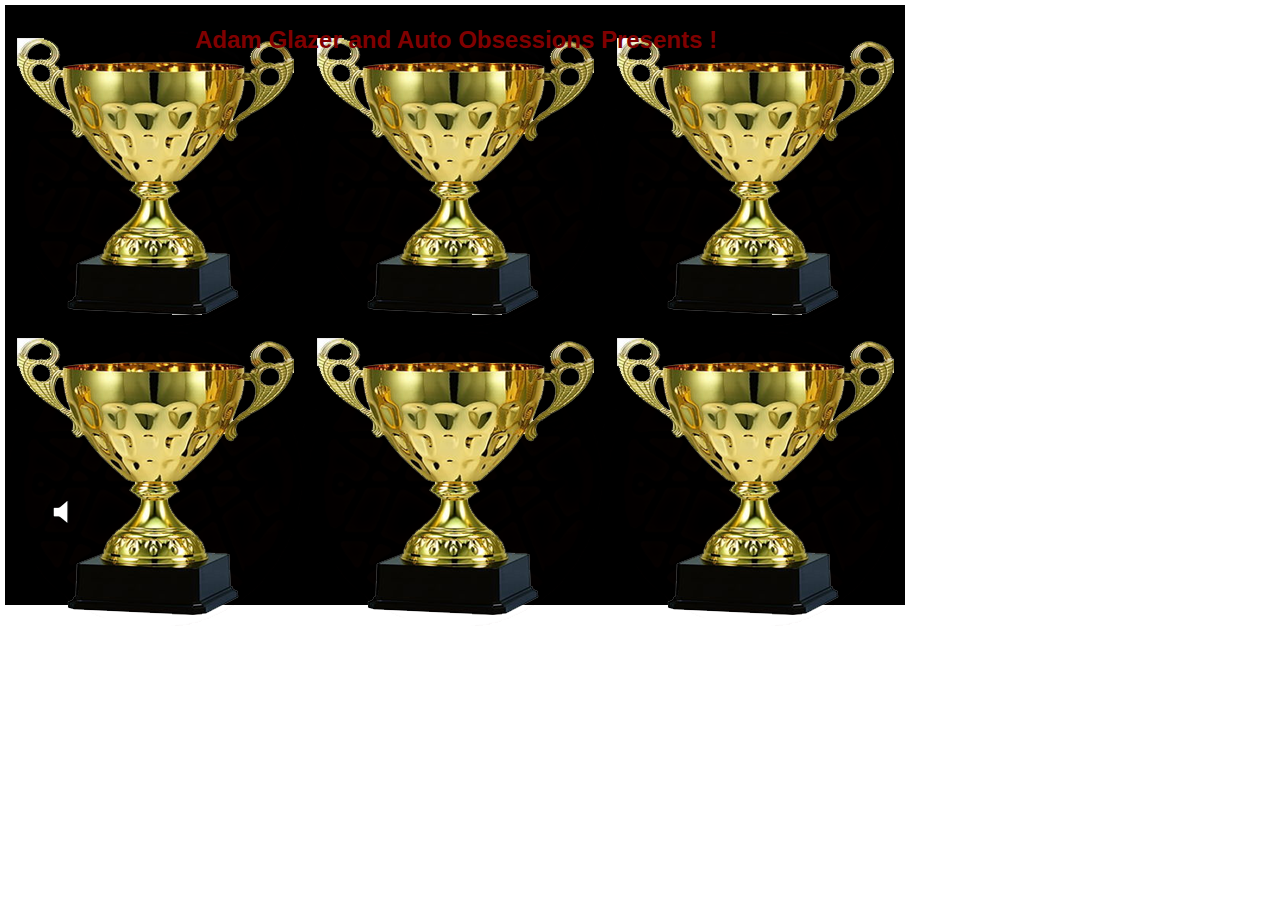
==== index.html @ 5b5b070a "Here is the new stuff" ====
<!DOCTYPE html>
<html>
<head>
  <meta charset="UTF-8">
  <title>Auto Obsessions</title>
  <link rel="stylesheet" href="css/auto.css" type="text/css" media="screen">
  <script type="text/javascript" src="js/jquery.2.1.1.min.js"></script>
</head>
<body>
  <div class="wrapper">
    <div class="sound sound-off"></div>
    <div id="menu">
      <div id="progress">
        <div id="percent">Downloading: <span id="p"></span></div>
        <progress id="progress-bar" value="0"></progress>
      </div>
      <div id="splash">
      <h2>Adam Glazer and Auto Obsessions Presents !</h2>
	 </div>
  
      
      <div id="main">
        <h1>Auto Obsessions</h1>
        <ul>
          <li><a href="javascript:void(0)" class="button play">Start Game</a></li>
          <li><a href="javascript:void(0)" class="button credits">Credits</a></li>
  	<!--	  <li><input type="button" id="auction" onclick="auctionMode()"></li> ---->
  
        </ul>
      </div>
      
  

     
      <div id="credits">
        <ul>
          <li class="artwork">Character design and art: <a href=".../triosdevelopers.com/A.Sanchez/index.html">
														Alexander Sanchez</a></li>
           <li class="artwork">Programming <a href="http://www.triosdevelopers/A.Sanchez/index.html/">Alexander Sanchez</a></li>

         </ul>
          <ul>
          <li class="developer">Developer: <a href="http://triosdevelopers.com/A.Sanchez/http://triosdevelopers.com/A.Sanchez/">
													Alexander Sanchez</a></li>
        </ul>
        <a href="javascript:void(0)" class="button back">Back</a>
      </div> 
    </div>
       
  
    <canvas id="canvas" width="900" height="600">
      <p>You're browser does not support the required functionality to play this game.</p>
      <p>Please update to a modern browser such as <a href="www.google.com/chrome/‎">Google Chrome</a> to play.</p>
    </canvas>
 
    
       <div id="gameMenu">
        <h1>My Inventory</h1>
        <ul>
          <li><a><input type="button" id="auction" onmouseover="auctionButton()" onclick="auctionMode()">Auction</a></li>
          <li><input type="button" id="addFunds" onmouseover="addFundsButton()" onclick="addFundState()"></li>
          <li><input type="button" id="repair" onmouseover="addFundsButton()" onclick="repairState()"></li>
          <li><input type="button" id="myCars" onmouseover="inventoryButton()" onclick="inventoryState()"></li>
        </ul>
      </div>
      
    
      <div id="Auction">
        <h1>Auction</h1>
        <ul>
          <li><input type="button" id="auction" onmouseover="auctionButton()" onclick="auctionMode()"></li>
       </ul>
      </div>
    
      <div id="game-over">
      <h2>Your a rascal  <span id="money"></span> ahoy!</h2>
      <a href="javascript:void(0)" class="button restart">Try again?</a>
      
    </div> 
    
  </div>
  <script type="text/javascript" src="js/program.js"></script>
  

   <script type="text/javascript" src="js/TimerClass.js"></script>
</body>
</html>
---- css/auto.css ----
﻿*, *:before, *:after {
  box-sizing: border-box;
}

body 
{
  font-family: arial, sans-serif;
  font-size: 16px;
  -webkit-user-select: none;
  -moz-user-select: none;
  -ms-user-select: none;
  user-select: none;
  cursor: default;
  color:maroon;
}

canvas 
{
  position: absolute;
  top: 0;
  left: 0;
  border: 1px solid black;
  z-index: 1;
  width: 100%;
  height: 100%;
}

ul 
{
  list-style: none;
  padding: 0;
  margin: 0
}
li 
{
  padding: 10px 0;
}

a 
{
  text-decoration: none;
  color: inherit;
  text-shadow: -1px -1px 0 #000, 1px -1px 0 #000, -1px 1px 0 #000, 1px 1px 0 #000;
}

.wrapper 
{
 height:600px;
  width: 900px;
  position: absolute;
  top: 5px;
  left: 5px;
}

#menu 
{
  position: absolute;
  height:600px;
  width: 900px;
  border: 1px solid black;
  z-index: 2;
  text-align: center;
  background-color: black;
}
#menu.main 
{
  background-image:url('../images/AbsuMenu.png');
  height:600px;
  width: 900px;
}
#splash
{
  background-image: url('../images/logo.png');
  height:600px;
  width: 900px;
  z-index: 20;

}



#menu.credits 
{
  background-image: url('../images/credits-bg.png');
  
}

#progress 
{
  height: 12%;
  margin: auto;
  position: absolute;
  top: 0; left: 0; bottom: 0; right: 0;
}
#percent 
{
  color: white;
  font-weight: bold;
  text-shadow: -1px -1px 0 #000, 1px -1px 0 #000, -1px 1px 0 #000, 1px 1px 0 #000;
}
#progress-bar 
{
  width: 200px;
}

.sound 
{
  display: none;
  position: absolute;
  bottom: 5em;
  left: 3em;
  width: 30px;
  height: 25px;
  cursor: pointer;
  z-index: 3;
}
.sound-on 
{
  background-image: url('../images/soundOn.png');
  background-repeat: no-repeat;
}
/* Inventory Menu Buttons*/
#auction
{
  background: url('../images/settings.png') no-repeat 0 0;
  color: white;
  font-weight: bold;
  width:150px;
  height:50px; 
  cursor:pointer;
}
#repair
{
  background: url('../images/settings.png') no-repeat 0 0;
  color: white;
  font-weight: bold;
  width:150px;
  height:50px;
  cursor:pointer;

  
}
#addFunds
{
  background: url('../images/settings.png') no-repeat 0 0;
  color: white;
  font-weight: bold;
   width:150px;
   height:50px;
   cursor:pointer;
}
#myCars
{
  background: url('../images/settings.png') no-repeat 0 0;
  color: white;
  font-weight: bold;
   width:150px;
   height:50px;
   cursor:pointer;
 
}



.sound-off 
{
  background-image: url('../images/soundOff.png');
  background-repeat: no-repeat;
}

#main 
{
  display: none;
  height: 60%;
  overflow: auto;
  margin: auto;
  position: absolute;
  top: 0; left: 0; bottom: 0; right: 0;
}
#menu.gameMenu
{
	
  /*background-image: url('../images/logo.png');*/
  display:inline-block;
  text-align: center;
  padding-top: 92px;
  z-index: 1;
  width: 900px;
  height: 600px;
  position: absolute;

}
#gameMenu 
{
/*  background-image: url('../images/inventoryMenu.png');*/
  display: none;
  text-align: center;
  padding-top: 92px;
  z-index: 1;
  width: 900px;
  height: 600px;
  position: absolute;
}
#gameMenu  li 
{
  padding: 10px 0;
  display:inline;
  margin: 8px;
  margin-top: 8em;
}

#Auction
{
  /*background-image: url('../images/logo.png');*/
  display: none;
  text-align: center;
  padding-top: 92px;
  z-index: 1;
  width: 900px;
  height: 600px;
  position: absolute;
}

#menu.Auction
{
	
 /* background-image: url('../images/logo.png');*/
  display: none;
  text-align: center;
  padding-top: 92px;
  z-index: 1;
  width: 900px;
  height: 600px;
  position: absolute;

}
#Auction  li 
{
  padding: 5px 0;
}


#main h1 
{
  color: #AFCAAF;
  text-shadow: -1px -1px 0 #000, 1px -1px 0 #000, -1px 1px 0 #000, 1px 1px 0 #000;
}



.button 
{
  display: block;
  width: 150px;
  height:50px;
  margin: 0 auto;
  height: 30px;
  line-height: 30px;
  border: 1px solid #AA2666;
  color: white;
  font-weight: bold;
  text-shadow: -1px -1px 0 #000, 1px -1px 0 #000, -1px 1px 0 #000, 1px 1px 0 #000;
  background-color: #990000;
  background-image: -webkit-linear-gradient(bottom, #990000 0%, #990000 100%);
  background-image:         linear-gradient(to bottom, #990000 0%, #B30D5D 100%);
  border-radius: 5px;
}

.button:hover 
{
  background-color: #990099;
  background-image: -webkit-linear-gradient(bottom, #B30D5D 0%, #FB1886 100%);
  background-image:         linear-gradient(to bottom, #B30D5D 0%, #FB1886 100%);
}

#credits 
{
  display: none;
  line-height: 30px;
  margin: auto;
  position: absolute;
  top: 0; left: 0; bottom: 0; right: 0;
}
#credits li 
{
  padding: 5px 0;
}

.artwork, .music, .developer 
{
  text-shadow: -1px -1px 0 #000, 1px -1px 0 #000, -1px 1px 0 #000, 1px 1px 0 #000;
}

.artwork 
{
  color: #fa8526;
}
.music 
{
  color: #e6e71f;
}
.developer 
{
  color: #13eb8a;
}

.back, .back:hover 
{
  margin-top: 10px;
}

#game-over 
{
  background-image: url('../images/logo.png');
  display: none;
  text-align: center;
  padding-top: 92px;
  z-index: 1;
  width: 900px;
  height: 600px;
  position: absolute;
}
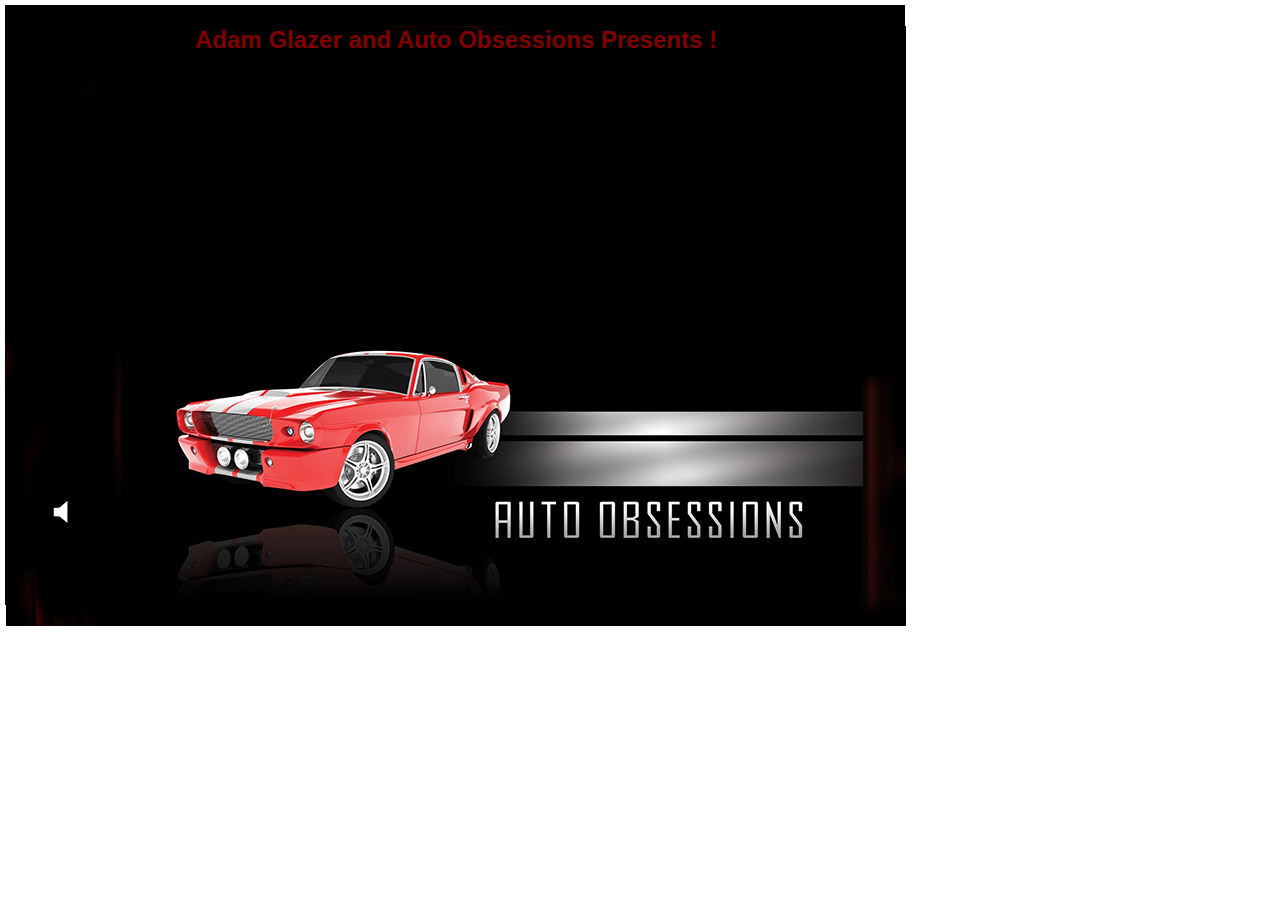
==== commit 8e03392e: "update" ====
--- a/index.html
+++ b/index.html
@@ -29,19 +29,17 @@
         </ul>
       </div>
       
-  
-
      
       <div id="credits">
         <ul>
-          <li class="artwork">Character design and art: <a href=".../triosdevelopers.com/A.Sanchez/index.html">
-														Alexander Sanchez</a></li>
-           <li class="artwork">Programming <a href="http://www.triosdevelopers/A.Sanchez/index.html/">Alexander Sanchez</a></li>
-
-         </ul>
+          <li class="artwork">Character design and art: Alexander Sanchez</li>
+          </ul>
           <ul>
-          <li class="developer">Developer: <a href="http://triosdevelopers.com/A.Sanchez/http://triosdevelopers.com/A.Sanchez/">
-													Alexander Sanchez</a></li>
+           <li class="artwork">Programming Crew :Alexander Sanchez, Chris Longboat-Marsh</li>
+		  </ul>
+         
+          <ul>
+          <li class="developer">Developer: Adam Glazer</li>
         </ul>
         <a href="javascript:void(0)" class="button back">Back</a>
       </div> 
@@ -57,7 +55,7 @@
        <div id="gameMenu">
         <h1>My Inventory</h1>
         <ul>
-          <li><a><input type="button" id="auction" onmouseover="auctionButton()" onclick="auctionMode()">Auction</a></li>
+          <li><input type="button" id="auction" onmouseover="auctionButton()" onclick="auctionMode()"></li>
           <li><input type="button" id="addFunds" onmouseover="addFundsButton()" onclick="addFundState()"></li>
           <li><input type="button" id="repair" onmouseover="addFundsButton()" onclick="repairState()"></li>
           <li><input type="button" id="myCars" onmouseover="inventoryButton()" onclick="inventoryState()"></li>
@@ -68,15 +66,22 @@
       <div id="Auction">
         <h1>Auction</h1>
         <ul>
-          <li><input type="button" id="auction" onmouseover="auctionButton()" onclick="auctionMode()"></li>
+          <li><input type="button" id="bid" onmouseover="bidButton()" onclick="playerBid()"></li>
        </ul>
       </div>
     
       <div id="game-over">
-      <h2>Your a rascal  <span id="money"></span> ahoy!</h2>
+      <h2>Sold to Other Guy  <span id="enemyBid"></span> ahoy!</h2>
       <a href="javascript:void(0)" class="button restart">Try again?</a>
       
     </div> 
+    
+     <div id="sold">
+      <h2>Sold to Rascal ,Chris create vehicles array so we can push this to inventory<span id="money"></span> ahoy!</h2>
+      <a href="javascript:void(0)" class="button restart">Try again?</a>
+      
+    </div> 
+
     
   </div>
   <script type="text/javascript" src="js/program.js"></script>
--- a/css/auto.css
+++ b/css/auto.css
@@ -70,14 +70,12 @@
 }
 #splash
 {
-  background-image: url('../images/logo.png');
+  background-image: url('../images/Splash.png');
   height:600px;
   width: 900px;
   z-index: 20;
 
 }
-
-
 
 #menu.credits 
 {
@@ -122,7 +120,7 @@
 /* Inventory Menu Buttons*/
 #auction
 {
-  background: url('../images/settings.png') no-repeat 0 0;
+  background: url('../images/auctionButton.png') no-repeat 0 0;
   color: white;
   font-weight: bold;
   width:150px;
@@ -131,7 +129,7 @@
 }
 #repair
 {
-  background: url('../images/settings.png') no-repeat 0 0;
+  background: url('../images/repairButton.png') no-repeat 0 0;
   color: white;
   font-weight: bold;
   width:150px;
@@ -142,24 +140,35 @@
 }
 #addFunds
 {
-  background: url('../images/settings.png') no-repeat 0 0;
-  color: white;
-  font-weight: bold;
+   background: url('../images/addFundsButton.png') no-repeat 0 0;
+   color: white;
+   font-weight: bold;
    width:150px;
    height:50px;
    cursor:pointer;
 }
 #myCars
 {
-  background: url('../images/settings.png') no-repeat 0 0;
-  color: white;
-  font-weight: bold;
+   background: url('../images/inventoryButton.png') no-repeat 0 0;
+   color: white;
+   font-weight: bold;
    width:150px;
    height:50px;
    cursor:pointer;
  
 }
 
+#bid
+{
+  background: url('../images/bidButton.png') no-repeat 0 0;
+  color: white;
+  font-weight: bold;
+  width:150px;
+  height:50px;
+  cursor:pointer;
+
+  
+}
 
 
 .sound-off 
@@ -190,9 +199,20 @@
   position: absolute;
 
 }
+#money
+{
+ color:aqua;
+	
+}
+#enemyBid
+{
+ color:aqua;
+	
+}
+
 #gameMenu 
 {
-/*  background-image: url('../images/inventoryMenu.png');*/
+
   display: none;
   text-align: center;
   padding-top: 92px;
@@ -260,7 +280,7 @@
   color: white;
   font-weight: bold;
   text-shadow: -1px -1px 0 #000, 1px -1px 0 #000, -1px 1px 0 #000, 1px 1px 0 #000;
-  background-color: #990000;
+  background-color: #FF0DFF;
   background-image: -webkit-linear-gradient(bottom, #990000 0%, #990000 100%);
   background-image:         linear-gradient(to bottom, #990000 0%, #B30D5D 100%);
   border-radius: 5px;
@@ -309,6 +329,19 @@
   margin-top: 10px;
 }
 
+#sold 
+{
+ /* background-image: url('../images/logo.png');*/
+  display: none;
+  text-align: center;
+  margin-top: 20em;
+  padding-top: 92px;
+  z-index: 1;
+  width: 900px;
+  height: 600px;
+  position: absolute;
+}
+
 #game-over 
 {
   background-image: url('../images/logo.png');
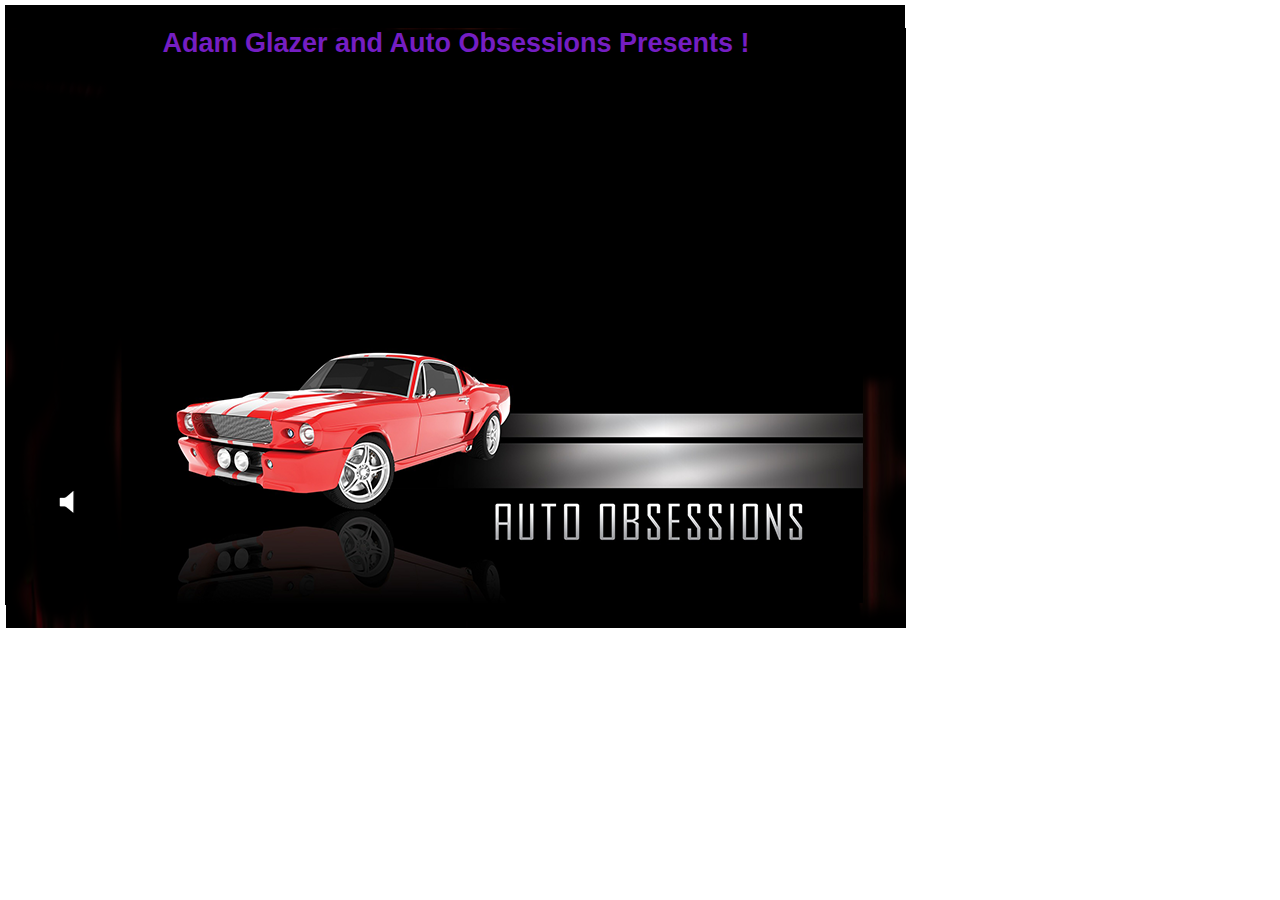
==== commit 271f5d91: "menu updates" ====
--- a/index.html
+++ b/index.html
@@ -21,12 +21,10 @@
       
       <div id="main">
         <h1>Auto Obsessions</h1>
-        <ul>
-          <li><a href="javascript:void(0)" class="button play">Start Game</a></li>
-          <li><a href="javascript:void(0)" class="button credits">Credits</a></li>
-  	<!--	  <li><input type="button" id="auction" onclick="auctionMode()"></li> ---->
-  
-        </ul>
+         <ul>
+           <li><a href="javascript:void(0)" class="button play">Start Game</a></li>
+           <li><a href="javascript:void(0)" class="button credits">Credits</a></li>
+         </ul>
       </div>
       
      
@@ -56,8 +54,8 @@
         <h1>My Inventory</h1>
         <ul>
           <li><input type="button" id="auction" onmouseover="auctionButton()" onclick="auctionMode()"></li>
-          <li><input type="button" id="addFunds" onmouseover="addFundsButton()" onclick="addFundState()"></li>
-          <li><input type="button" id="repair" onmouseover="addFundsButton()" onclick="repairState()"></li>
+          <li><input type="button" id="addFunds" onmouseover="addFundsButton()" onclick="addFundMode()"></li>
+          <li><input type="button" id="repair" onmouseover="repairButton()" onclick="repairState()"></li>
           <li><input type="button" id="myCars" onmouseover="inventoryButton()" onclick="inventoryState()"></li>
         </ul>
       </div>
@@ -68,7 +66,32 @@
         <ul>
           <li><input type="button" id="bid" onmouseover="bidButton()" onclick="playerBid()"></li>
        </ul>
+        <ul>
+          <li><input type="button" id="auctionBackButton" onmouseover="auctionBackButton()" onclick="startGame()"></li>
+       </ul>
+
       </div>
+      
+        <div id="RepairShop">
+        <h1>Repair Shop</h1>
+        <ul>
+          <li><input type="button" id="purchaseButton" onmouseover="purchaseButton()" onclick="purchasePart()"></li>
+       </ul>
+       <ul>
+          <li><input type="button" id="repairBackButton" onmouseover="repairBackButton()" onclick="startGame()"></li>
+       </ul>
+       </div>
+       <div id="AddFunds">
+         <h1>AddFunds</h1>
+          <ul>
+            <li><input type="button" id="addFundsBackButton" onmouseover="addFundsBackButton()" onclick="startGame()"></li>
+          </ul>
+
+      </div>
+
+
+      </div>
+
     
       <div id="game-over">
       <h2>Sold to Other Guy  <span id="enemyBid"></span> ahoy!</h2>
--- a/css/auto.css
+++ b/css/auto.css
@@ -5,13 +5,13 @@
 body 
 {
   font-family: arial, sans-serif;
-  font-size: 16px;
+  font-size: 18px;
   -webkit-user-select: none;
   -moz-user-select: none;
   -ms-user-select: none;
   user-select: none;
   cursor: default;
-  color:maroon;
+  color: #751ec3;
 }
 
 canvas 
@@ -138,6 +138,41 @@
 
   
 }
+#repairBackButton
+{
+  background: url('../images/repairBackButton.png') no-repeat 0 0;
+  color: white;
+  font-weight: bold;
+  width:150px;
+  height:50px;
+  cursor:pointer;
+
+	
+}
+#addFundsBackButton
+{
+  background: url('../images/repairBackButton.png') no-repeat 0 0;
+  color: white;
+  font-weight: bold;
+  width:150px;
+  height:50px;
+  cursor:pointer;
+
+	
+}
+
+#auctionBackButton
+{
+  background: url('../images/repairBackButton.png') no-repeat 0 0;
+  color: white;
+  font-weight: bold;
+  width:150px;
+  height:50px;
+  cursor:pointer;
+
+	
+}
+
 #addFunds
 {
    background: url('../images/addFundsButton.png') no-repeat 0 0;
@@ -167,7 +202,16 @@
   height:50px;
   cursor:pointer;
 
-  
+}
+#purchaseButton
+{
+  background: url('../images/bidButton.png') no-repeat 0 0;
+  color: white;
+  font-weight: bold;
+  width:150px;
+  height:50px;
+  cursor:pointer;
+
 }
 
 
@@ -231,7 +275,7 @@
 
 #Auction
 {
-  /*background-image: url('../images/logo.png');*/
+  
   display: none;
   text-align: center;
   padding-top: 92px;
@@ -244,7 +288,6 @@
 #menu.Auction
 {
 	
- /* background-image: url('../images/logo.png');*/
   display: none;
   text-align: center;
   padding-top: 92px;
@@ -255,6 +298,65 @@
 
 }
 #Auction  li 
+{
+  padding: 5px 0;
+}
+
+#RepairShop
+{
+  
+  display: none;
+  text-align: center;
+  padding-top: 92px;
+  z-index: 1;
+  width: 900px;
+  height: 600px;
+  position: absolute;
+}
+
+#menu.RepairShop
+{
+	
+ 
+  display: none;
+  text-align: center;
+  padding-top: 92px;
+  z-index: 1;
+  width: 900px;
+  height: 600px;
+  position: absolute;
+
+}
+#RepairShop  li 
+{
+  padding: 5px 0;
+}
+#AddFunds
+{
+  background-image: url('../images/logo.png');
+  display: none;
+  text-align: center;
+  padding-top: 92px;
+  z-index: 1;
+  width: 900px;
+  height: 600px;
+  position: absolute;
+}
+
+#menu.AddFunds
+{
+	
+ background-image: url('../images/logo.png');
+  display: none;
+  text-align: center;
+  padding-top: 92px;
+  z-index: 1;
+  width: 900px;
+  height: 600px;
+  position: absolute;
+
+}
+#AddFunds  li 
 {
   padding: 5px 0;
 }
